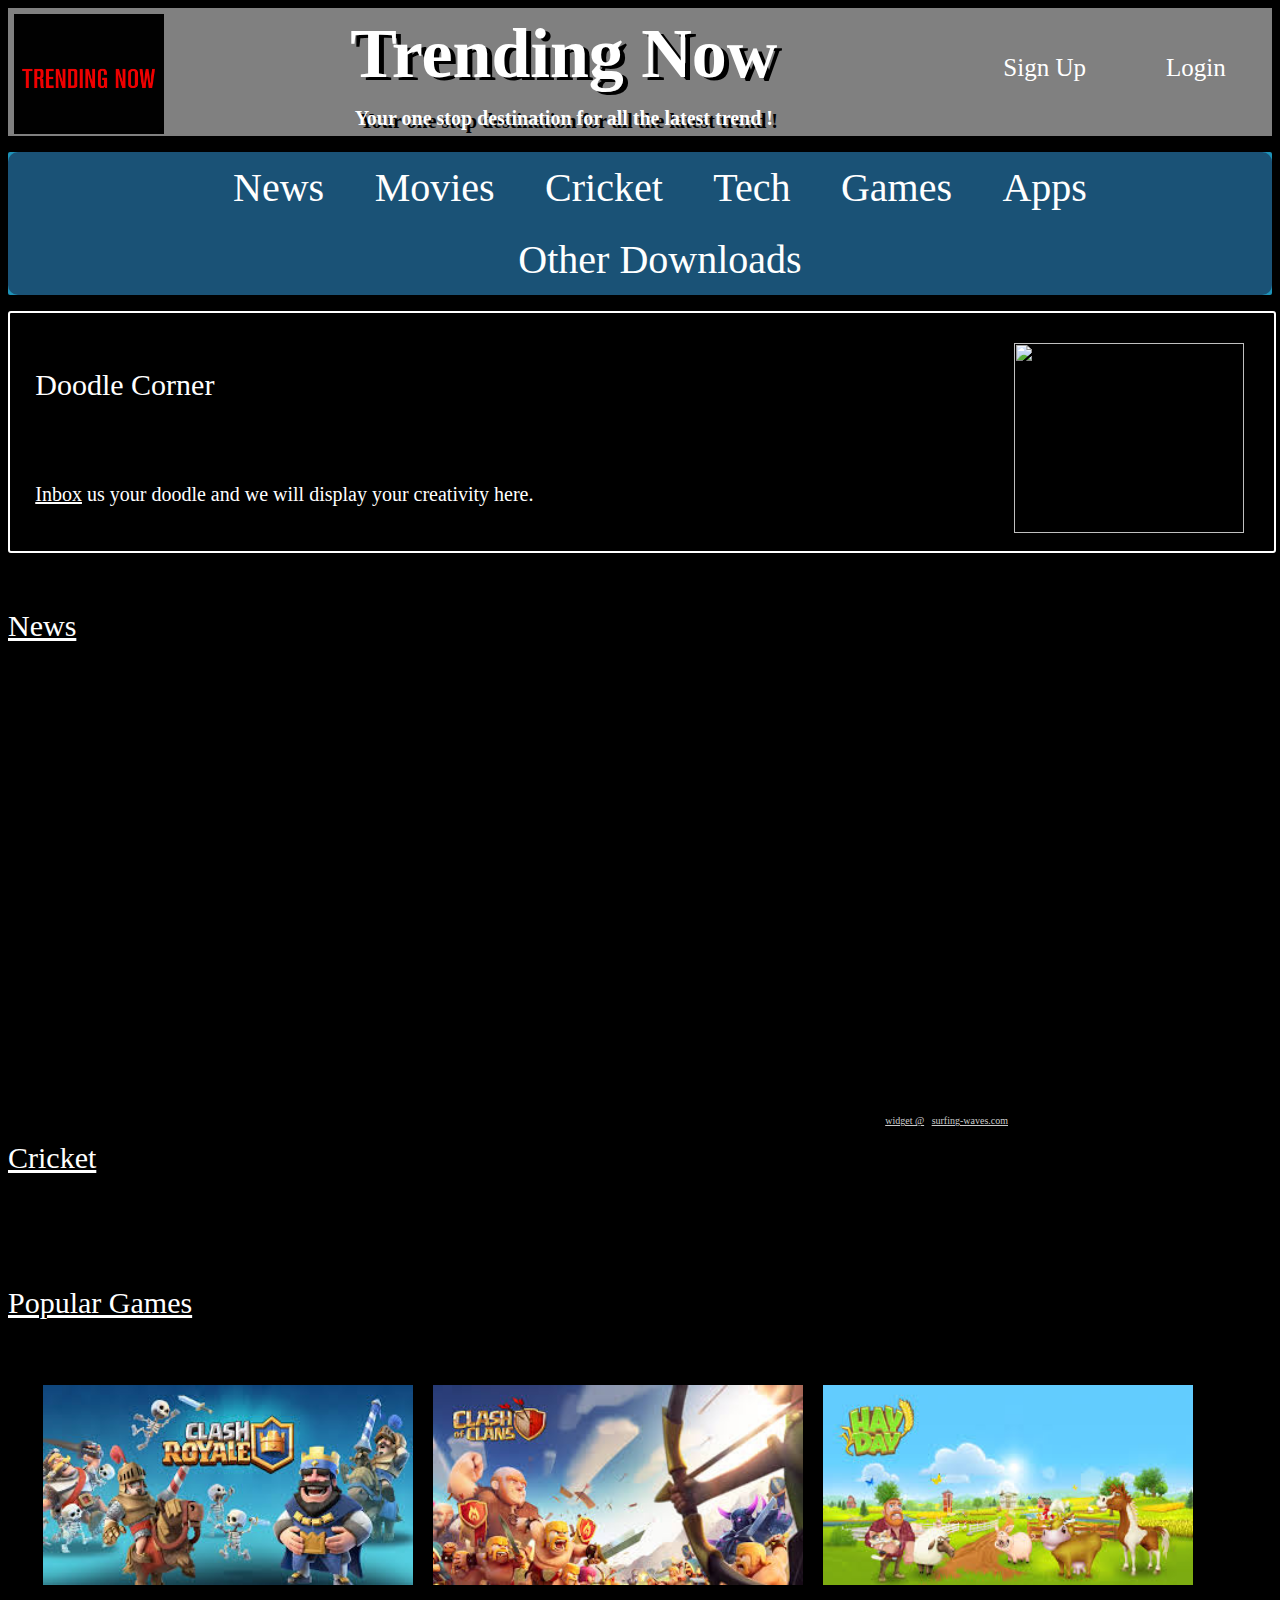
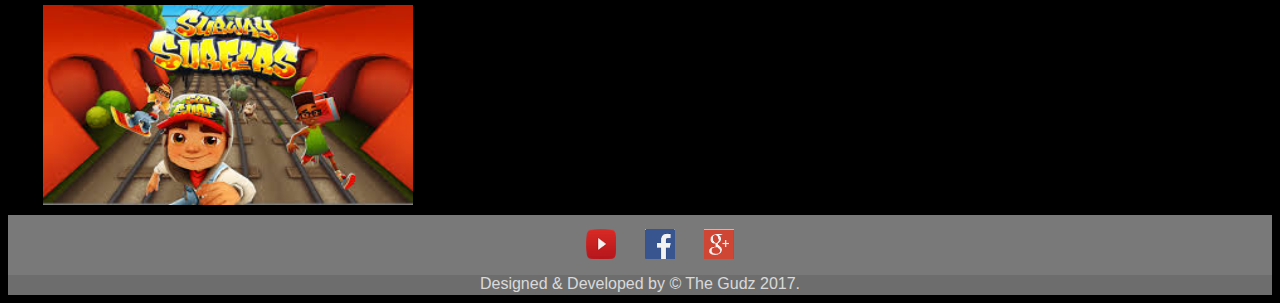
==== ui/index.html @ 2293a6d2 "[imad-console] Updates ui/index.html" ====
<!DOCTYPE HTML>
<html>
<head>
<title>
Trending Now
</title>
<link rel="icon" href="/ui/logo.png" type="image/png"/>
<link href="/ui/style.css" type="text/css" rel="stylesheet">
</head>
<body>

<header class="trending">
<img src="/ui/logo.png" style="float:left; height:120px; width:150px;"/>
 Trending Now<a href="/ui/login.html" id="login">Login</a><a href="/ui/login.html" id="login">Sign Up</a>
</header>
<header class="subheading">Your one stop destination for all the latest trend !
</header>

<div id="nav">
<ul>
<li><a href="/ui/news.html">News</a>
    <div id="nav1">
        <ul>
        <li><a href="/ui/news.html">National<a/></li>
        <li><a href="/ui/news.html">International</a></li>
        <li><a href="/ui/news.html">Sports</a></li>
        <li><a href="/ui/news.html">Business</a></li>
        </ul>
    </div>
</li>
<li><a href="/ui/movies.html">Movies</a></li>
<li><a href="/ui/cricket.html">Cricket</a></li>
<li><a href="/ui/tech.html">Tech</a></li>
<li><a href="/ui/games.html">Games</a></li>
<li><a href="/ui/apps.html">Apps</a></li>
<li><a href="/ui/downloads.html">Other Downloads</a></li>
</ul>
</div>
<section style="border:2px solid white; border-radius:3px;">
<img style=" margin:30px;float:right;height:190px;width:230px;" src="doodle.png"/>
 <p>Doodle Corner</p>
 <p style="font-size:20px;font-weight:normal;"><a style="color:white;" href="">Inbox</a> us your doodle and we will display your creativity here.
 </p>
</section>
<br/><br/>
<section>
<a id="news" style="color:white;" href="cricket.html">News</a><br/>
<iframe width="400" height="200" src="https://www.youtube.com/embed/IDcCkwWF-GI" frameborder="0" allowfullscreen></iframe>
<iframe width="400" height="200" src="https://www.youtube.com/embed/geWNI1NK-po" frameborder="0" allowfullscreen></iframe>
<iframe width="400" height="200" src="https://www.youtube.com/embed/0QqYO7vO804" frameborder="0" allowfullscreen></iframe>
<!-- start sw-rss-feed code --> 
<script type="text/javascript"> 
<!-- 
rssfeed_url = new Array(); 
rssfeed_url[0]="https://news.google.co.in/news?cf=all&hl=en&pz=1&ned=in&output=rss";  
rssfeed_frame_width="1800"; 
rssfeed_frame_height="250"; 
rssfeed_scroll="on"; 
rssfeed_scroll_step="6"; 
rssfeed_scroll_bar="off"; 
rssfeed_target="_blank"; 
rssfeed_font_size="12"; 
rssfeed_font_face=""; 
rssfeed_border="on"; 
rssfeed_css_url="http://feed.surfing-waves.com/css/style6.css"; 
rssfeed_title="on"; 
rssfeed_title_name=""; 
rssfeed_title_bgcolor="#3366ff"; 
rssfeed_title_color="#fff"; 
rssfeed_title_bgimage="http://"; 
rssfeed_footer="off"; 
rssfeed_footer_name="rss feed"; 
rssfeed_footer_bgcolor="#fff"; 
rssfeed_footer_color="#333"; 
rssfeed_footer_bgimage="http://"; 
rssfeed_item_title_length="50"; 
rssfeed_item_title_color="#666"; 
rssfeed_item_bgcolor="#fff"; 
rssfeed_item_bgimage="http://"; 
rssfeed_item_border_bottom="on"; 
rssfeed_item_source_icon="off"; 
rssfeed_item_date="off"; 
rssfeed_item_description="on"; 
rssfeed_item_description_length="120"; 
rssfeed_item_description_color="#666"; 
rssfeed_item_description_link_color="#333"; 
rssfeed_item_description_tag="off"; 
rssfeed_no_items="0"; 
rssfeed_cache = "288e5a5c011a0aa51dfda2fb93b8e93e"; 
//--> 
</script> 
<script type="text/javascript" src="http://feed.surfing-waves.com/js/rss-feed.js"></script> 
<!-- The link below helps keep this service FREE, and helps other people find the SW widget. Please be cool and keep it! Thanks. --> 
<div style="text-align:right; width:1000px;"><a href="http://www.surfing-waves.com/feed.htm" target="_blank" style="color:#ccc;font-size:10px">widget @</a> <a href="http://www.surfing-waves.com" target="_blank" style="color:#ccc;font-size:10px">surfing-waves.com</a></div> 
<!-- end sw-rss-feed code -->
</section>
<section>
<a style="color:white;" href="cricket.html">Cricket</a>
<p>
</p>
</section>
<section>
<a style="color:white;" href="games.html">Popular Games</a>
<p>
<img class="img" src="/ui/royale.png"/><img class="img" src="/ui/coc.png"/><img class="img"  src="/ui/hayday.jpg"/><img class="img" src="/ui/subway.png"/>
</p>
</section>
<footer>
<ul style="background:none;height:50px;margin:2px;">
<li><a href=""><img src="/ui/youtube.png" style="height:30px; width:30px;"/></a></li>
<li><a href=""><img src="/ui/fb.png" style="height:30px; width:30px;"/></a></li>
<li><a href=""><img src="/ui/googleplus.png" style="height:30px; width:30px;"/></a></li>
</ul>
</footer>
<footer class="second">
 Designed & Developed by © The Gudz 2017.
</footer>
</body>

</html>
---- ui/style.css ----
body{
background:black;
}
header{
text-align:center;
font-weight:bold;
color:white;
background:grey;
padding:0.5%;
text-shadow: 5px 3px black;
}
.trending{
 font-size:70px;
 font-family:bernard mt;
}
.subheading{
font-size:20px;
}
.img{
float:left;
height:200px;
 width:370px;
 margin:10px;
}
footer{
 text-align:center;
 background:grey;
 height:60px;
 width:100%;
 opacity:0.95;
 color:white;
 overflow:hidden;
 font-family:sans-serif;
}
.second{
 height:20px;
 opacity:0.85;
}
.submenu{
 font-size:10px;
 color:white;
}
p{
 padding:2%;
 color:white;
}
ul{
 background:#1A5276;
 list-style:none;
 color:white;
 border-radius: 10px;
}
ul li{
 display:inline-block;
 padding:1%;
 font-size:25px;
 }
 section{
 font-size:30px;
 color:white;
 margin:10px 0;
 width:100%;
 }
 ul li a {
  text-decoration:none;
  color:white;
 }
 ul li a:hover{
  color:white;
  background:#5A939D;
  height:50px;
 }
 #nav ul li{
 display:inline-block;
 margin:0 11px;
 font-size:40px;
 }
 #nav1 ul li{
 display:block;
 border-radius:2px;
 font-size:30px;
 }
 #nav ul ul{
 display:none;
 position:absolute;
 }
 #nav ul li:hover ul{
  display:block;
 }
 #nav ul li:hover ul li{
  
  display:block;
 }
 #nav{
  background:#1D92B8;
  border-radius:2px;
  text-align:center;
 }
 iframe{
 margin:10px 10px;
 }
#login{
 float:right;
 margin:40px;
 text-decoration:none;
 font-size:25px;
 color:white;
 font-family:bell mt;
 font-weight:normal;
 text-shadow:none;
}
#login:hover{
 background:#9EA3A4;
}
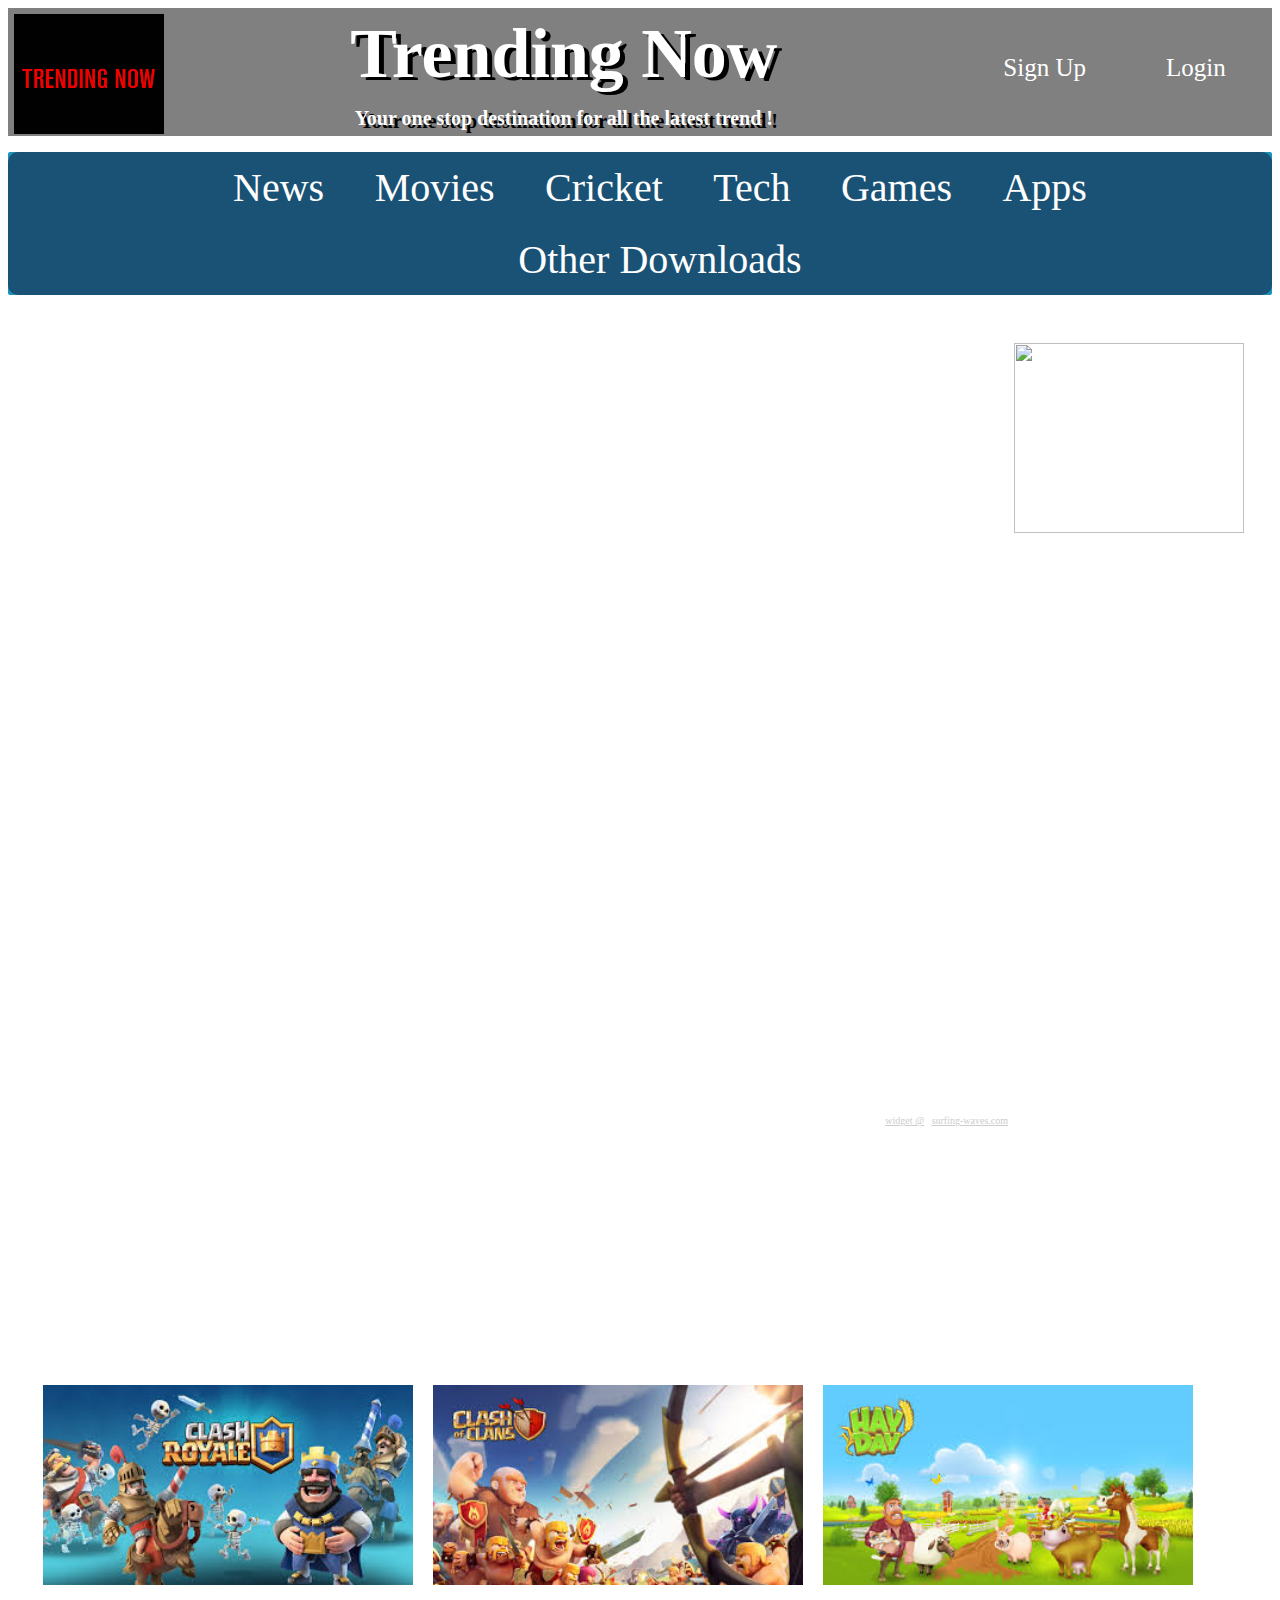
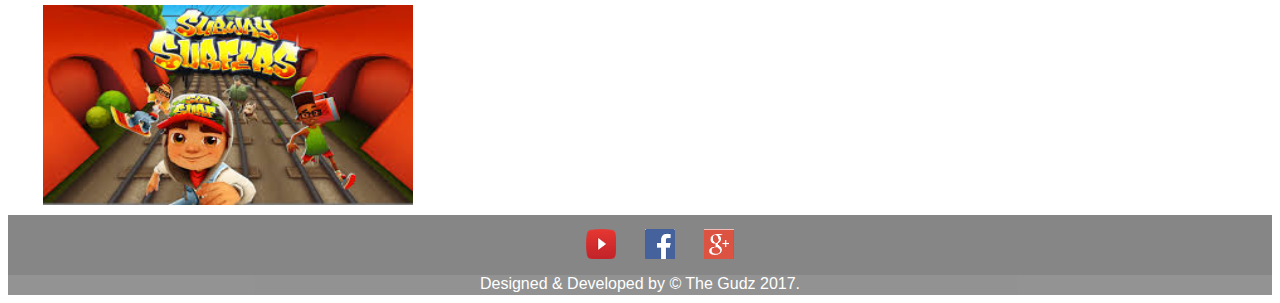
==== commit bdaa8247: "[imad-console] Updates ui/index.html" ====
--- a/ui/index.html
+++ b/ui/index.html
@@ -7,8 +7,7 @@
 <link rel="icon" href="/ui/logo.png" type="image/png"/>
 <link href="/ui/style.css" type="text/css" rel="stylesheet">
 </head>
-<body>
-
+<body background="black">
 <header class="trending">
 <img src="/ui/logo.png" style="float:left; height:120px; width:150px;"/>
  Trending Now<a href="/ui/login.html" id="login">Login</a><a href="/ui/login.html" id="login">Sign Up</a>
@@ -53,7 +52,7 @@
 <!-- 
 rssfeed_url = new Array(); 
 rssfeed_url[0]="https://news.google.co.in/news?cf=all&hl=en&pz=1&ned=in&output=rss";  
-rssfeed_frame_width="1800"; 
+rssfeed_frame_width="1260"; 
 rssfeed_frame_height="250"; 
 rssfeed_scroll="on"; 
 rssfeed_scroll_step="6"; 
--- a/ui/style.css
+++ b/ui/style.css
@@ -1,6 +1,3 @@
-body{
-background:black;
-}
 header{
 text-align:center;
 font-weight:bold;
@@ -112,3 +109,26 @@
 #login:hover{
  background:#9EA3A4;
 }
+.container{
+ width:500px;
+ height:400px;
+ background-color:green;
+ text-align:center;
+ border-radius:4px;
+ margin:0 auto;
+ margin-top:150px;
+ }
+ .container img{
+     height:120px;
+     width:120px;
+     margin-top:-60px;
+     margin-bottom:30px;
+ }
+ input[type="text"],input[type="password"]{
+     height:50px;
+     width:350px;
+     font-size:10px;
+     margin-bottom:25px;
+     padding-left:20px;
+     
+ }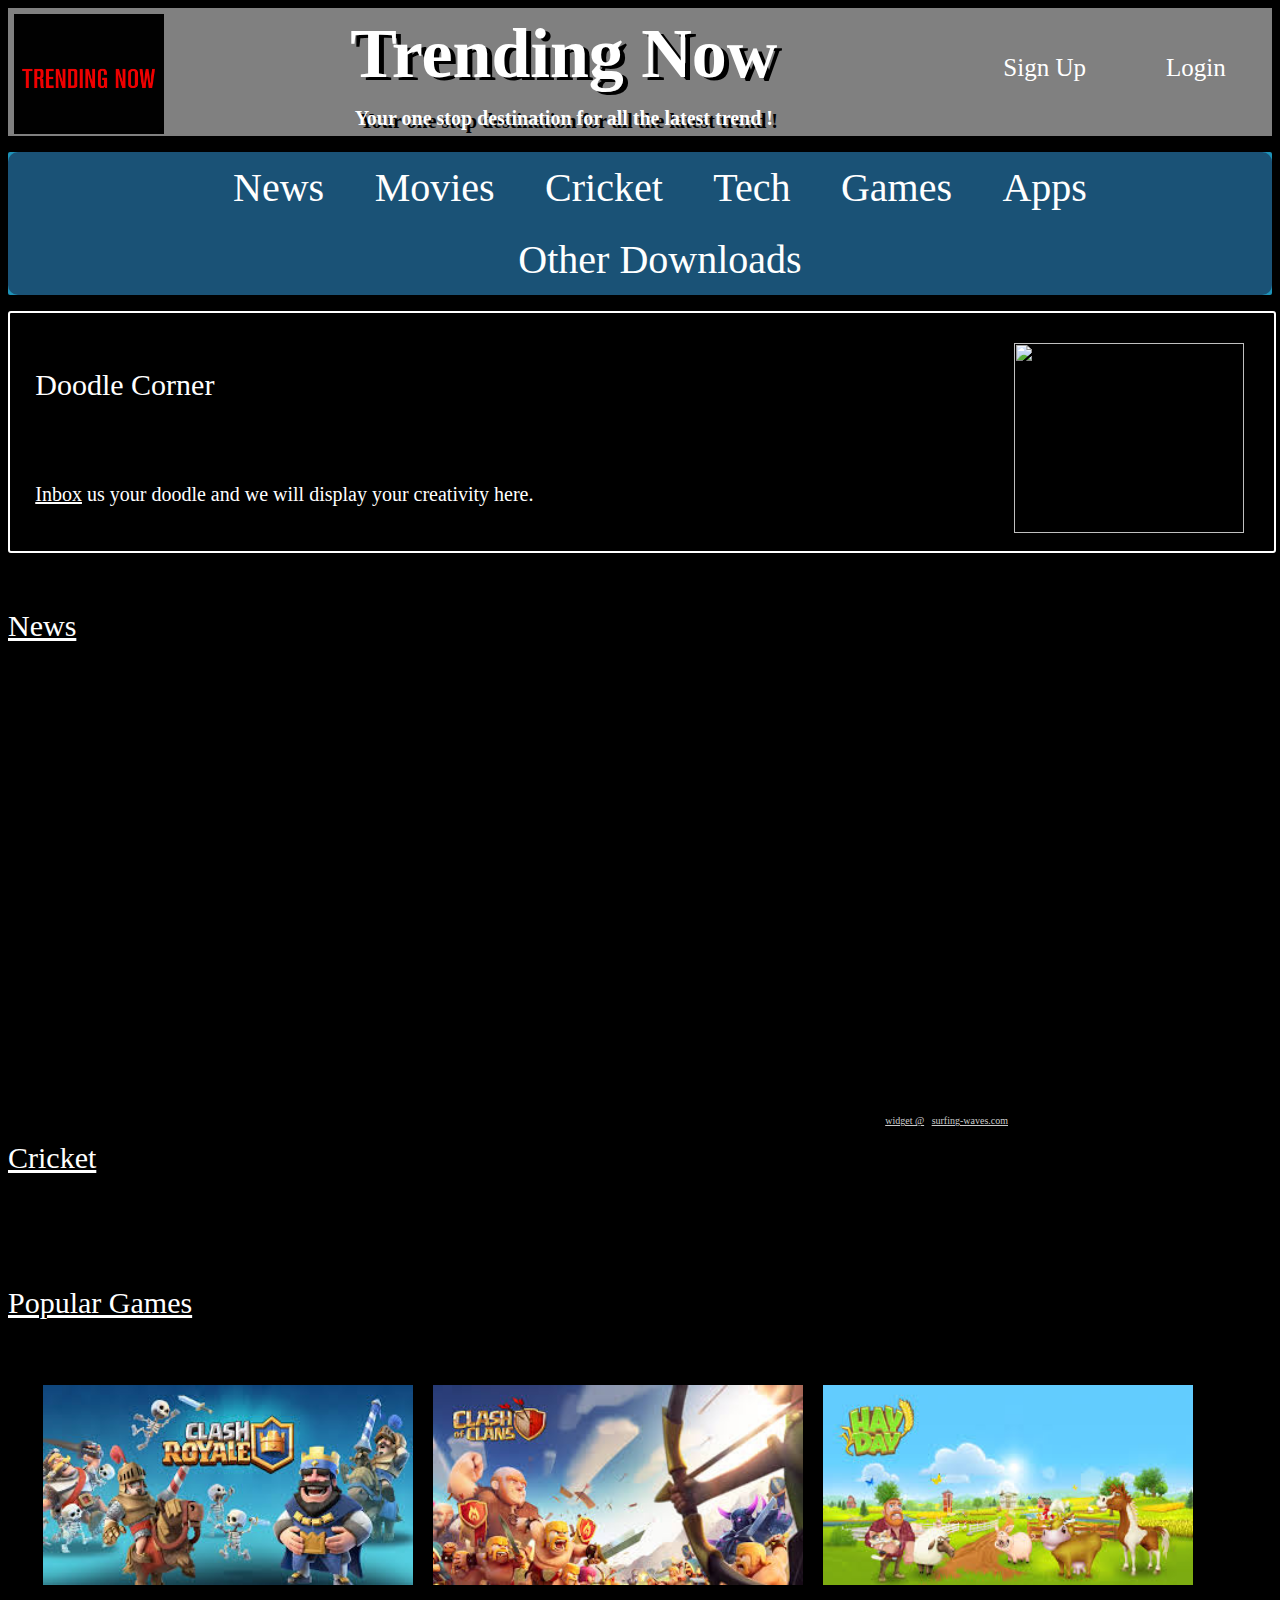
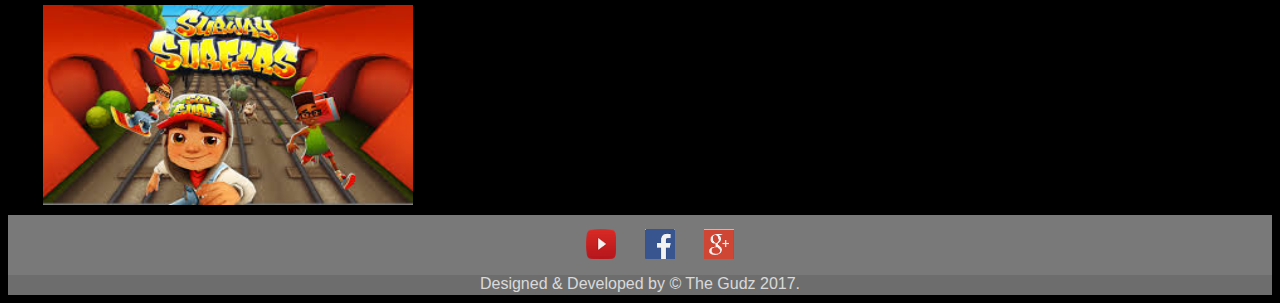
==== commit fa879d3d: "[imad-console] Updates ui/index.html" ====
--- a/ui/index.html
+++ b/ui/index.html
@@ -7,7 +7,7 @@
 <link rel="icon" href="/ui/logo.png" type="image/png"/>
 <link href="/ui/style.css" type="text/css" rel="stylesheet">
 </head>
-<body background="black">
+<body style="background:black;">
 <header class="trending">
 <img src="/ui/logo.png" style="float:left; height:120px; width:150px;"/>
  Trending Now<a href="/ui/login.html" id="login">Login</a><a href="/ui/login.html" id="login">Sign Up</a>
